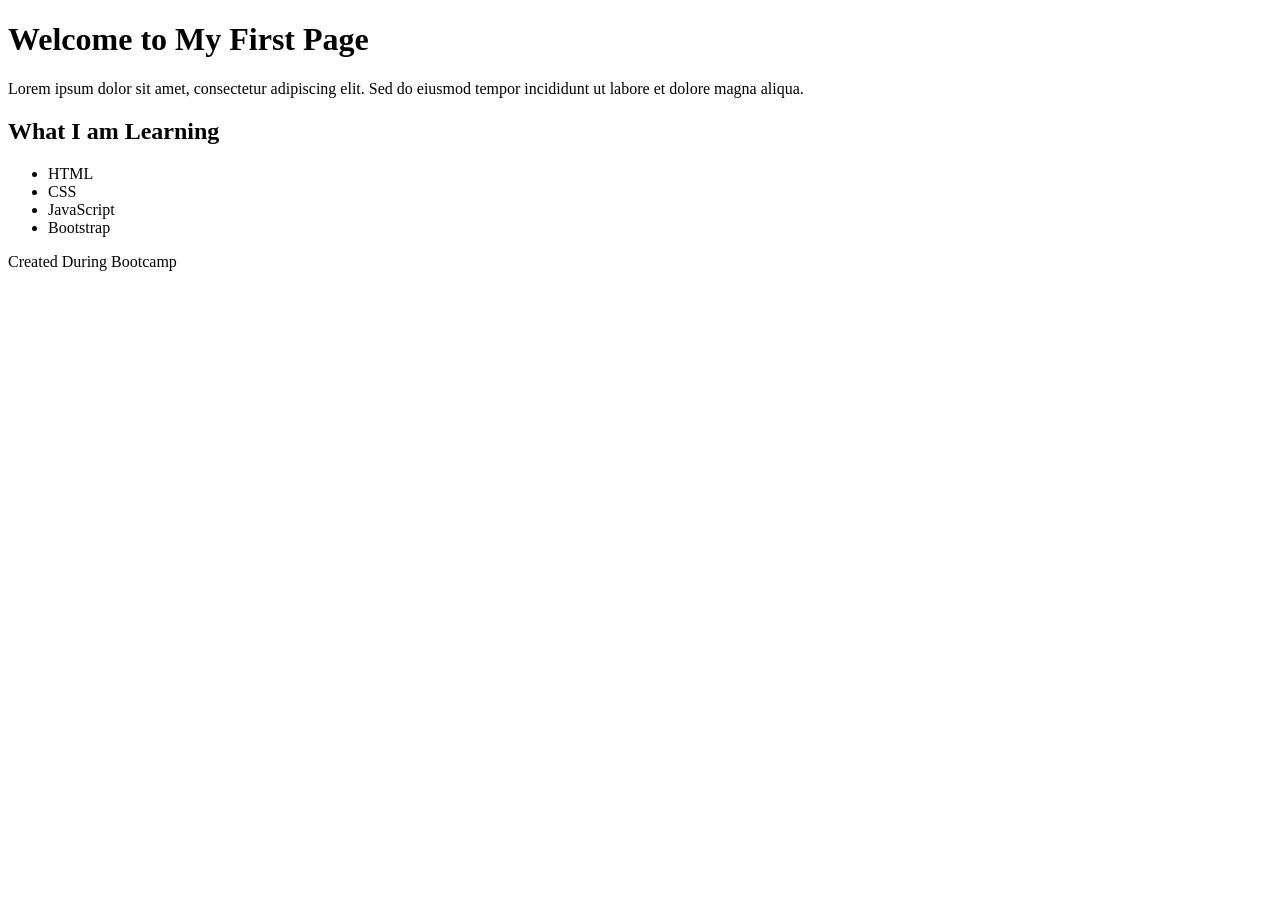
==== Index.html @ 7d1416ac "This is my commit message for the initial commit of my project. I have added the Index.html file whi" ====
<!DOCTYPE html>
<html lang="en">
<head>
    <meta charset="UTF-8">
    <meta name="viewport" content="width=device-width, initial-scale=1.0">
    <title>My First Page</title>
</head>
<body>
  <header><h1>Welcome to My First Page</h1>
    <p>Lorem ipsum dolor sit amet, consectetur adipiscing elit. Sed do eiusmod tempor incididunt ut labore et dolore magna aliqua.
        
    </p>
  </header> 

  <main>
    <section>
        <h2>What I am Learning</h2>
        <ul>
            <li>HTML</li>
            <li>CSS</li>
            <li>JavaScript</li>
            <li>Bootstrap</li>

        </ul>
    </section>
  </main>
  <footer>
    <p>Created During Bootcamp</p>
  </footer>
</body>
</html>
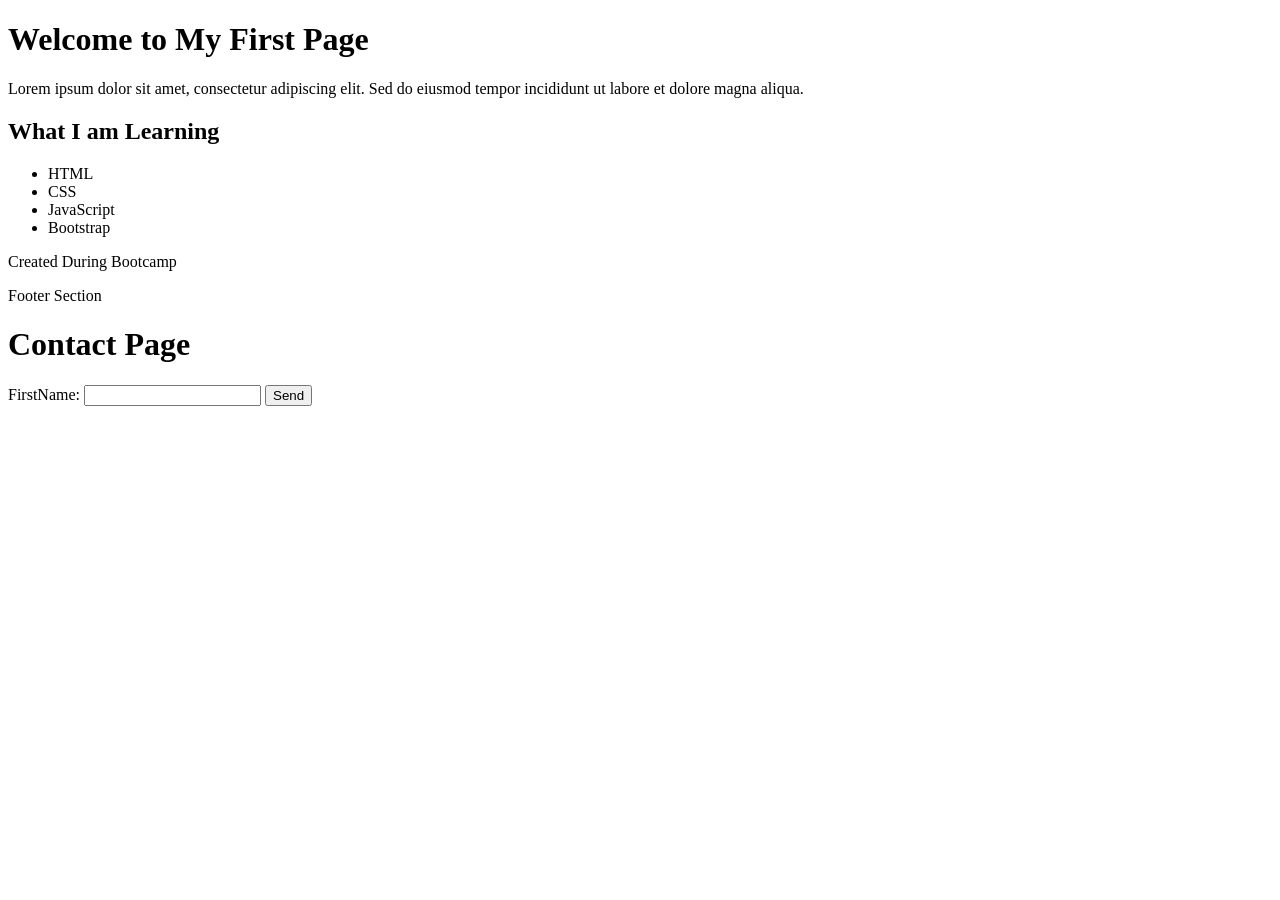
==== commit a5a88527: "Added AI assisted contact form" ====
--- a/Index.html
+++ b/Index.html
@@ -26,6 +26,15 @@
   </main>
   <footer>
     <p>Created During Bootcamp</p>
+    Footer Section
+  
   </footer>
+  <h1>Contact Page</h1>
+  <form>
+    <label for="first_name">FirstName:</label>
+    <input type="text" id="first_name" name="first_name">
+
+    <button type="submit">Send</button>
+  </form>
 </body>
 </html>
